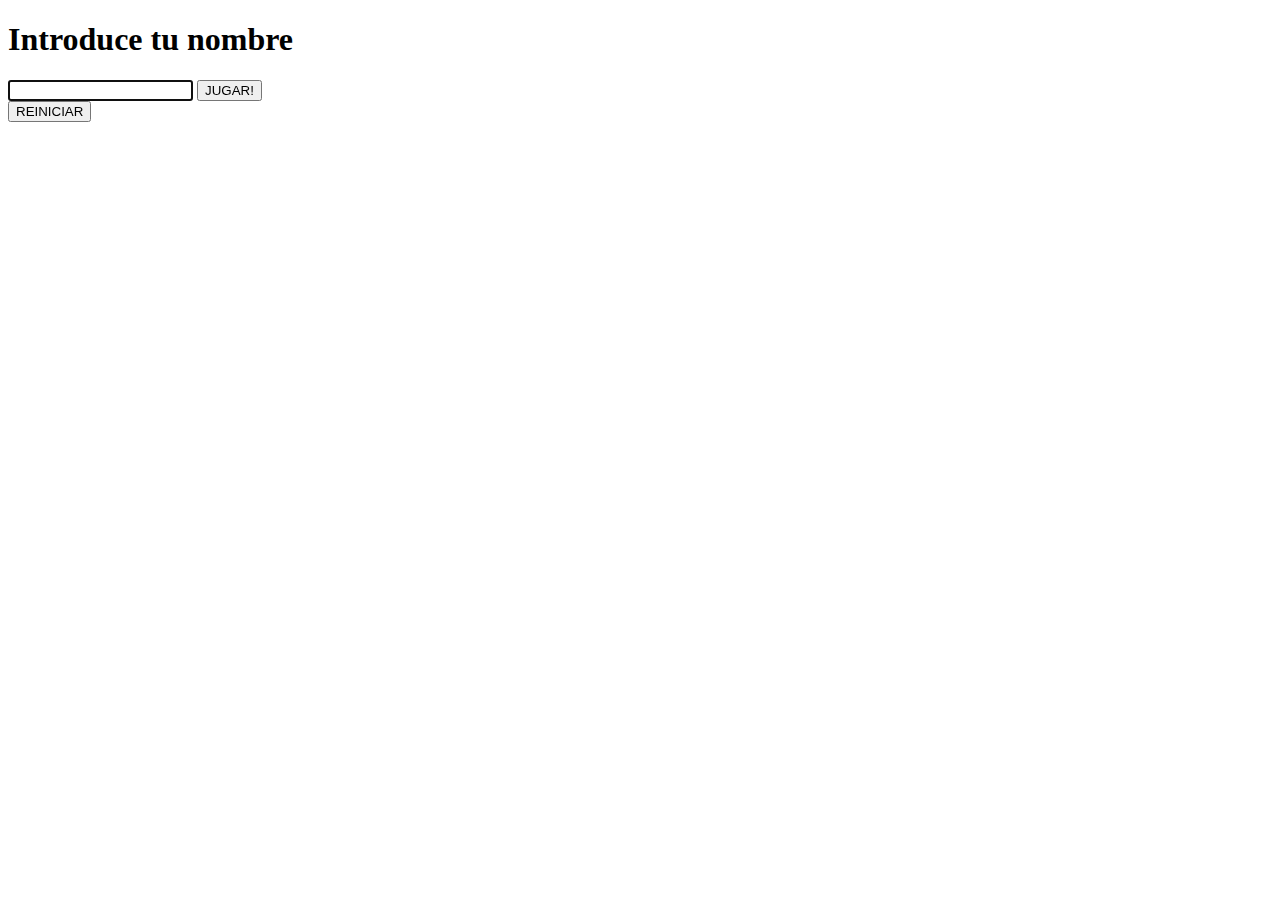
==== src/main/resources/static/index.html @ b1867a2a "Boton de resetear" ====
<!DOCTYPE html>
<html lang="en">
<head>
<meta charset="utf-8">
<meta http-equiv="X-UA-Compatible" content="IE=edge">
<meta name="viewport" content="width=device-width, initial-scale=1.0">
<title></title>
<link rel="stylesheet" href="/css/bootstrap.min.css">
<link rel="stylesheet" href="/css/style.css">
</head>
<body>


	<div class="container">
		<div class="row">
			<div class="col-sm-3 col-sm-offset-3 scoreBoard">
				<h1>
					<span id="p1Score"></span>
				</h1>
			</div>
			<div class="col-sm-3 scoreBoard">
				<h1 class="text-right">
					<span id="p2Score"></span>
				</h1>
			</div>
		</div>
		<div class="row">
			<div class="col-sm-6 col-sm-offset-3" id="joinForm">
				<h1 class="text-center colorDark">Introduce tu nombre</h1>
				<div class="panel panel-danger">
					<div class="panel-body">
						<div class="input-group">
							<input class="form-control input-lg" id="nickname"
								autofocus="autofocus" /><span class="input-group-btn">
								<button class="btn btn-lg btn-danger" id="startBtn">JUGAR!</button>
							</span>
						</div>
					</div>
				</div>
			</div>
			<div class="col-sm-6 col-sm-offset-3" id="gameBoard"></div>
		</div>
		<button class="reiniciar" id="reiniciar" onclick="window.location.reload()">REINICIAR
		</button>
	</div>

	<script src="/js/Board.js"></script>
	<script src="/js/app.js"></script>

</body>
</html>
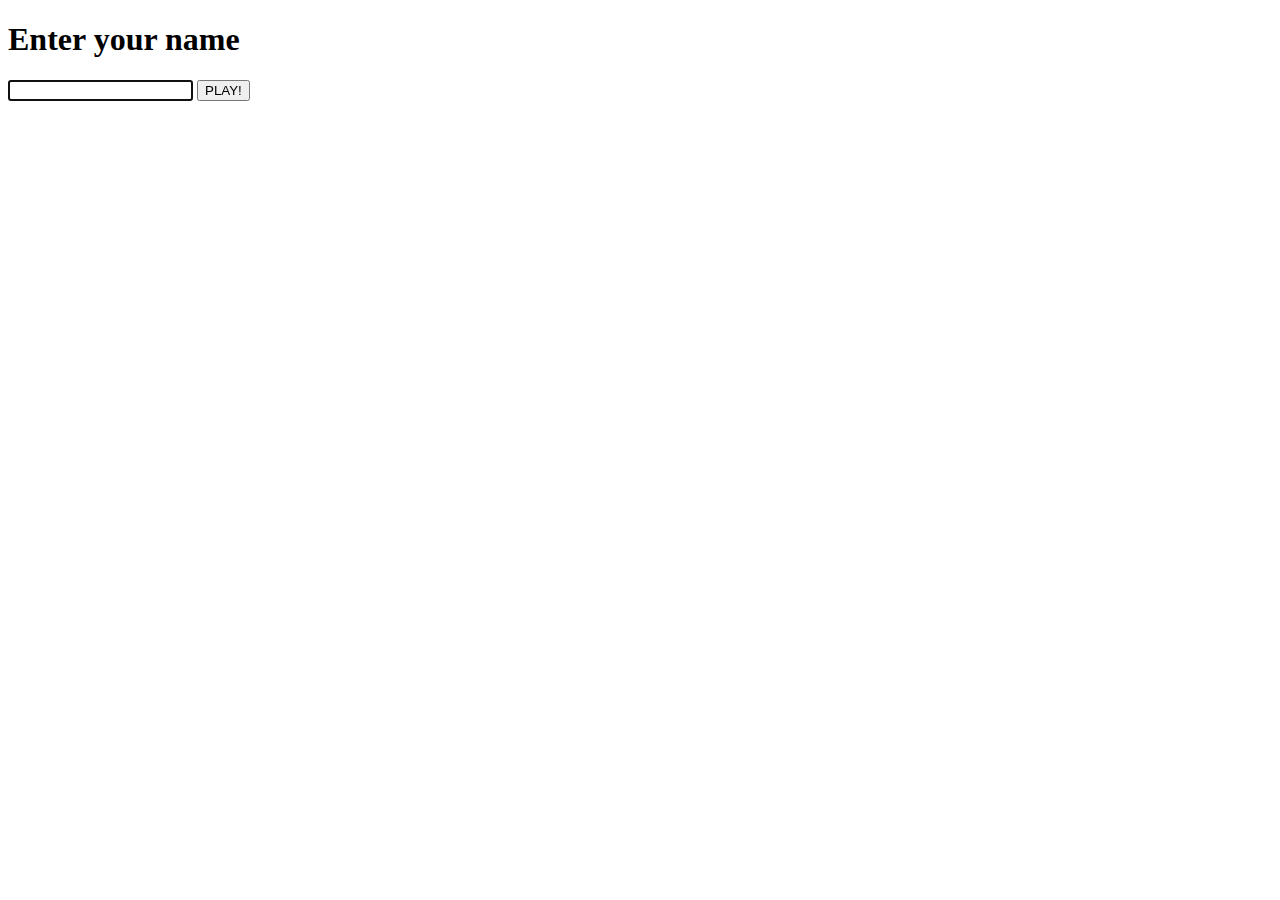
==== commit d6ce911c: "Contador" ====
--- a/src/main/resources/static/index.html
+++ b/src/main/resources/static/index.html
@@ -18,6 +18,7 @@
 					<span id="p1Score"></span>
 				</h1>
 			</div>
+			<label id="countdown"></label>
 			<div class="col-sm-3 scoreBoard">
 				<h1 class="text-right">
 					<span id="p2Score"></span>
@@ -26,13 +27,13 @@
 		</div>
 		<div class="row">
 			<div class="col-sm-6 col-sm-offset-3" id="joinForm">
-				<h1 class="text-center colorDark">Introduce tu nombre</h1>
+				<h1 class="text-center colorDark">Enter your name</h1>
 				<div class="panel panel-danger">
 					<div class="panel-body">
 						<div class="input-group">
 							<input class="form-control input-lg" id="nickname"
 								autofocus="autofocus" /><span class="input-group-btn">
-								<button class="btn btn-lg btn-danger" id="startBtn">JUGAR!</button>
+								<button class="btn btn-lg btn-danger" id="startBtn">PLAY!</button>
 							</span>
 						</div>
 					</div>
@@ -40,10 +41,7 @@
 			</div>
 			<div class="col-sm-6 col-sm-offset-3" id="gameBoard"></div>
 		</div>
-		<button class="reiniciar" id="reiniciar" onclick="window.location.reload()">REINICIAR
-		</button>
 	</div>
-
 	<script src="/js/Board.js"></script>
 	<script src="/js/app.js"></script>
 
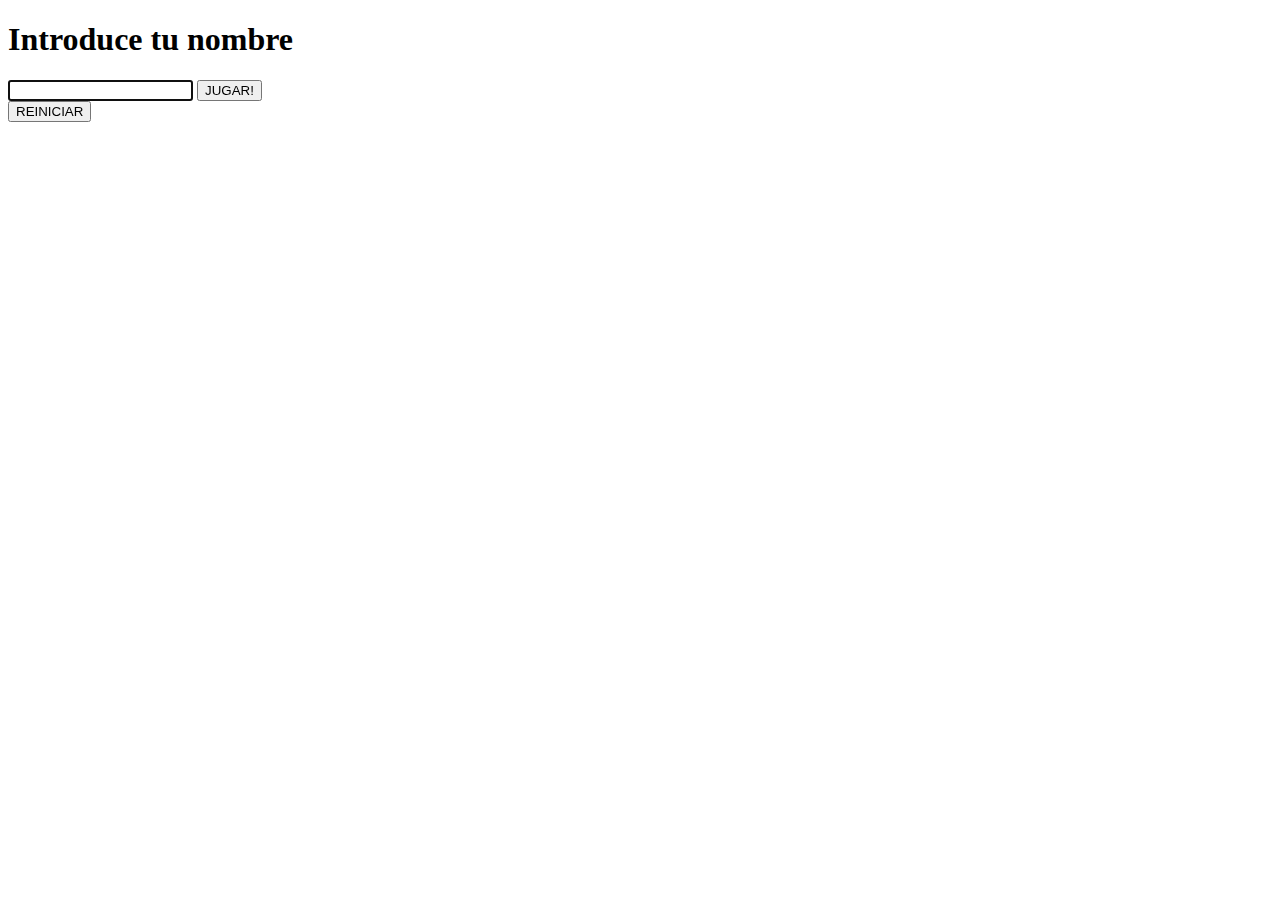
==== commit dd77f448: "Merge pull request #2 from AcostaDav/Alberto" ====
--- a/src/main/resources/static/index.html
+++ b/src/main/resources/static/index.html
@@ -18,7 +18,6 @@
 					<span id="p1Score"></span>
 				</h1>
 			</div>
-			<label id="countdown"></label>
 			<div class="col-sm-3 scoreBoard">
 				<h1 class="text-right">
 					<span id="p2Score"></span>
@@ -27,13 +26,13 @@
 		</div>
 		<div class="row">
 			<div class="col-sm-6 col-sm-offset-3" id="joinForm">
-				<h1 class="text-center colorDark">Enter your name</h1>
+				<h1 class="text-center colorDark">Introduce tu nombre</h1>
 				<div class="panel panel-danger">
 					<div class="panel-body">
 						<div class="input-group">
 							<input class="form-control input-lg" id="nickname"
 								autofocus="autofocus" /><span class="input-group-btn">
-								<button class="btn btn-lg btn-danger" id="startBtn">PLAY!</button>
+								<button class="btn btn-lg btn-danger" id="startBtn">JUGAR!</button>
 							</span>
 						</div>
 					</div>
@@ -41,7 +40,10 @@
 			</div>
 			<div class="col-sm-6 col-sm-offset-3" id="gameBoard"></div>
 		</div>
+		<button class="reiniciar" id="reiniciar" onclick="window.location.reload()">REINICIAR
+		</button>
 	</div>
+
 	<script src="/js/Board.js"></script>
 	<script src="/js/app.js"></script>
 
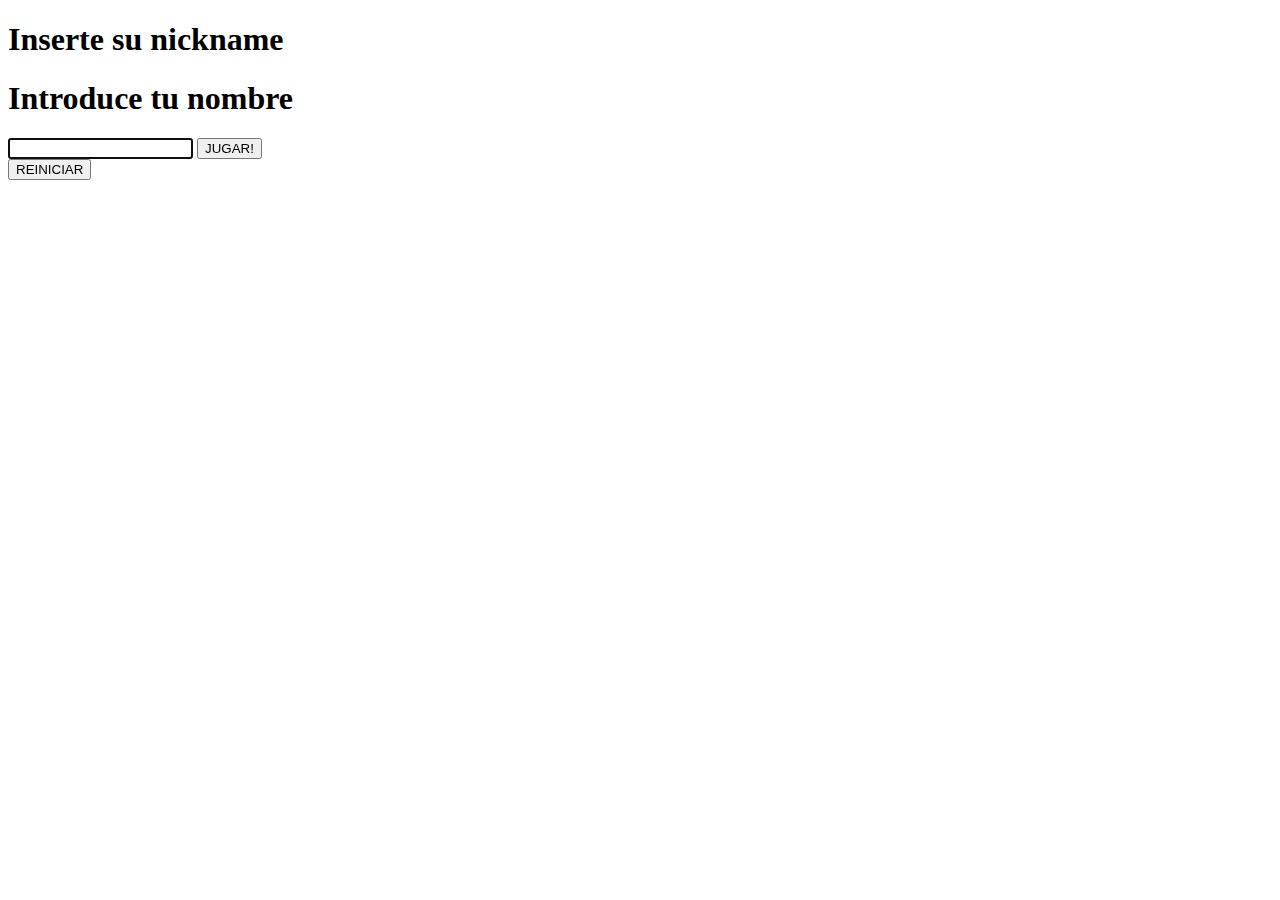
==== commit 3c17ef4b: "Merge branch 'main' into Acosta" ====
--- a/src/main/resources/static/index.html
+++ b/src/main/resources/static/index.html
@@ -26,7 +26,11 @@
 		</div>
 		<div class="row">
 			<div class="col-sm-6 col-sm-offset-3" id="joinForm">
+
+				<h1 class="text-center colorDark">Inserte su nickname</h1>
+
 				<h1 class="text-center colorDark">Introduce tu nombre</h1>
+
 				<div class="panel panel-danger">
 					<div class="panel-body">
 						<div class="input-group">
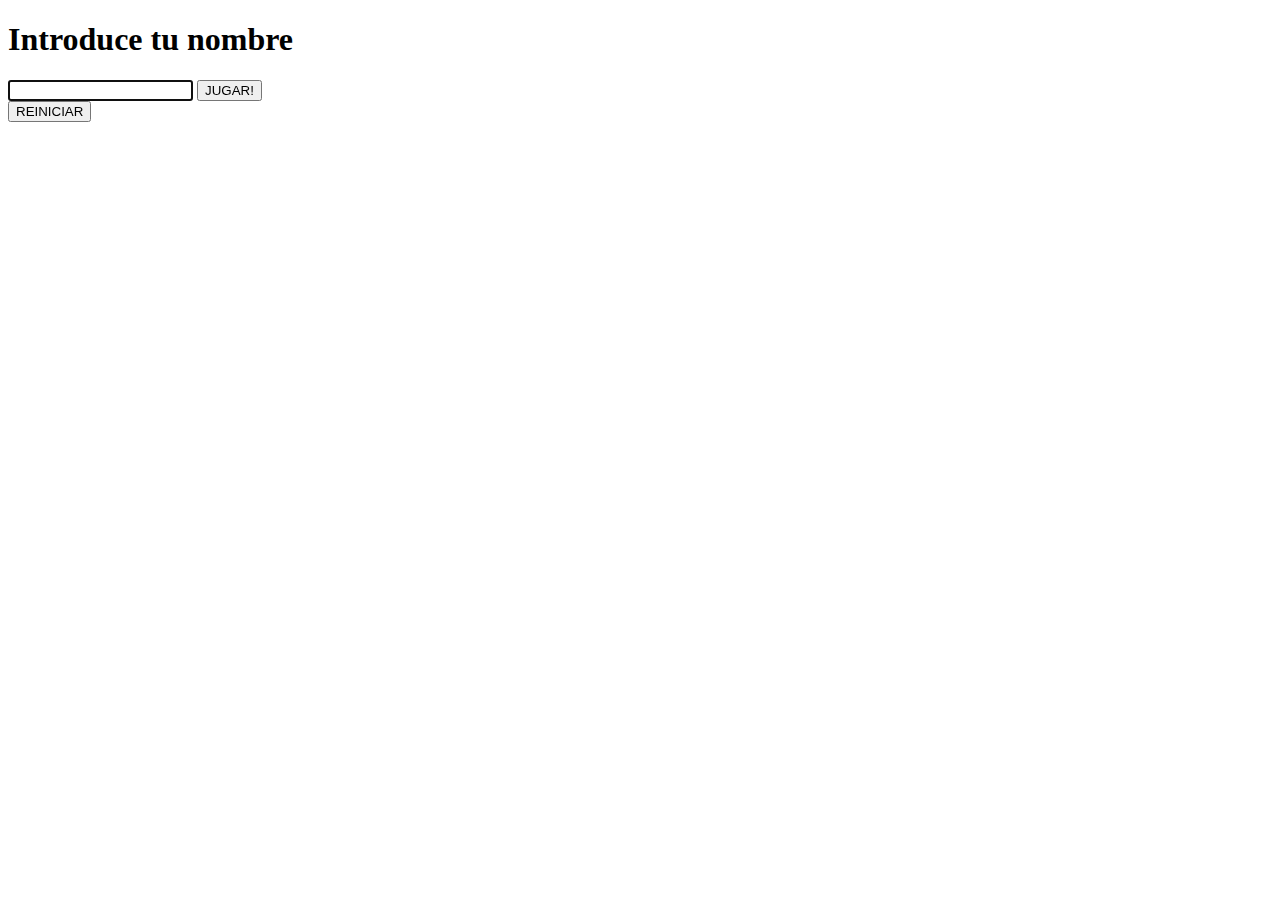
==== commit 0cbd858f: "Error solucionado" ====
--- a/src/main/resources/static/index.html
+++ b/src/main/resources/static/index.html
@@ -27,8 +27,6 @@
 		<div class="row">
 			<div class="col-sm-6 col-sm-offset-3" id="joinForm">
 
-				<h1 class="text-center colorDark">Inserte su nickname</h1>
-
 				<h1 class="text-center colorDark">Introduce tu nombre</h1>
 
 				<div class="panel panel-danger">
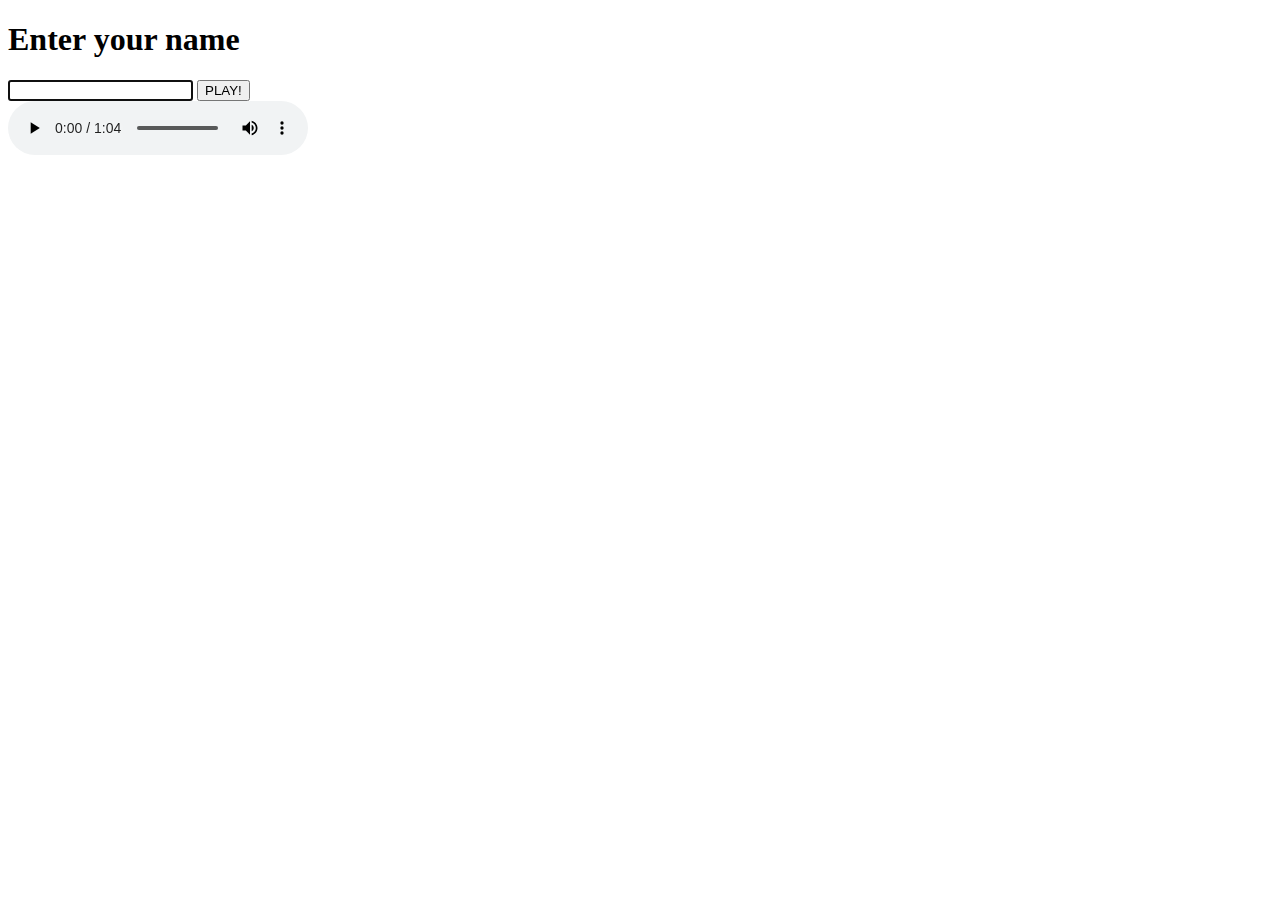
==== commit 904ded19: "musica" ====
--- a/src/main/resources/static/index.html
+++ b/src/main/resources/static/index.html
@@ -18,6 +18,7 @@
 					<span id="p1Score"></span>
 				</h1>
 			</div>
+			<label id="countdown"></label>
 			<div class="col-sm-3 scoreBoard">
 				<h1 class="text-right">
 					<span id="p2Score"></span>
@@ -26,15 +27,13 @@
 		</div>
 		<div class="row">
 			<div class="col-sm-6 col-sm-offset-3" id="joinForm">
-
-				<h1 class="text-center colorDark">Introduce tu nombre</h1>
-
+				<h1 class="text-center colorDark">Enter your name</h1>
 				<div class="panel panel-danger">
 					<div class="panel-body">
 						<div class="input-group">
 							<input class="form-control input-lg" id="nickname"
 								autofocus="autofocus" /><span class="input-group-btn">
-								<button class="btn btn-lg btn-danger" id="startBtn">JUGAR!</button>
+								<button class="btn btn-lg btn-danger" id="startBtn" onclick="PlayAudio">PLAY!</button>
 							</span>
 						</div>
 					</div>
@@ -42,12 +41,19 @@
 			</div>
 			<div class="col-sm-6 col-sm-offset-3" id="gameBoard"></div>
 		</div>
-		<button class="reiniciar" id="reiniciar" onclick="window.location.reload()">REINICIAR
-		</button>
 	</div>
-
 	<script src="/js/Board.js"></script>
 	<script src="/js/app.js"></script>
+
+	<audio loop id="musica1" controls>
+        <source src="js/musica.mp3" type="audio/mpeg">
+        Este navegador no acepta audio
+    </audio>
+    <script>
+        function PlayAudio(){
+            document.getElementById("musica1").play();
+        }
+    </script>
 
 </body>
 </html>
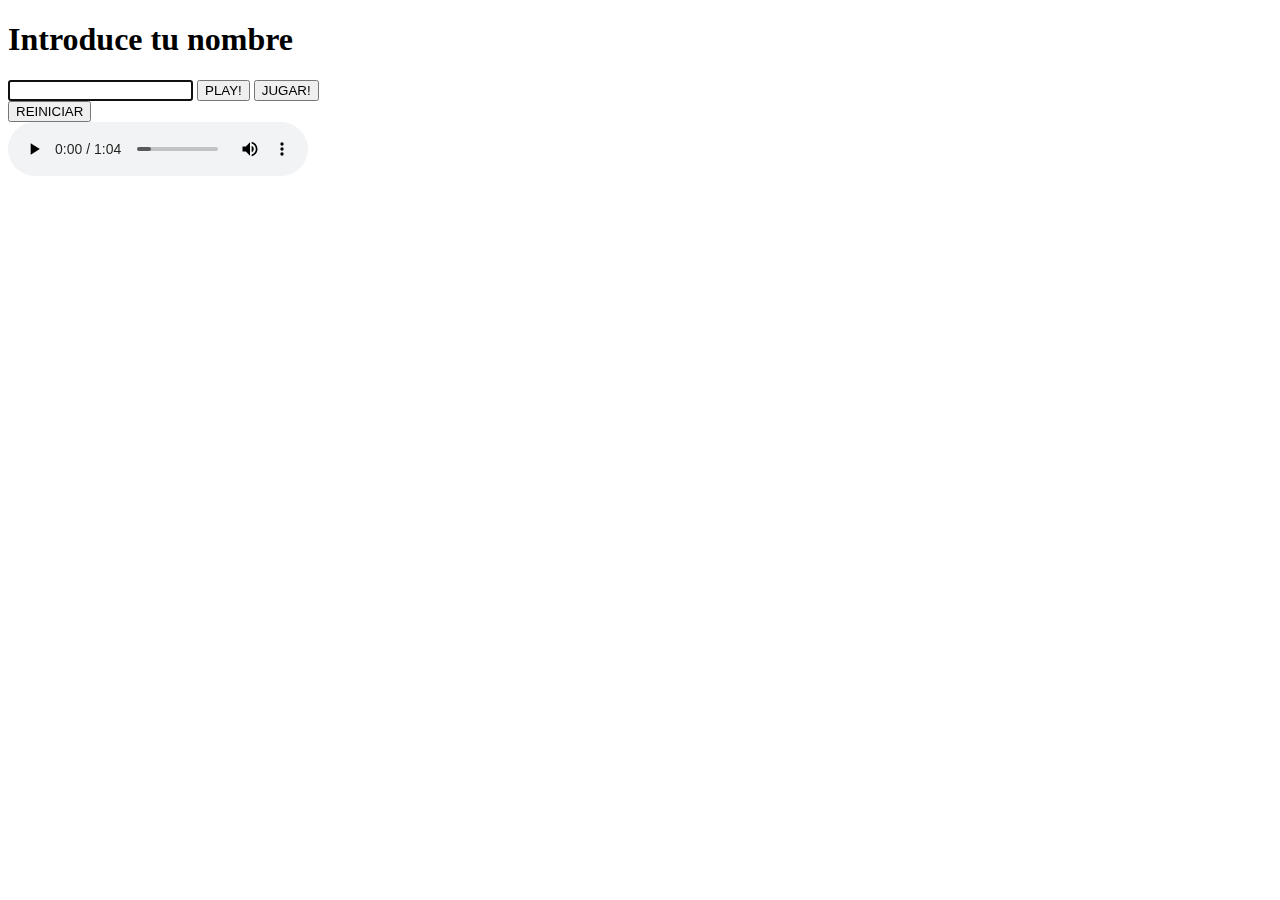
==== commit 82920477: "Merge branch 'main' into Ruben" ====
--- a/src/main/resources/static/index.html
+++ b/src/main/resources/static/index.html
@@ -27,13 +27,19 @@
 		</div>
 		<div class="row">
 			<div class="col-sm-6 col-sm-offset-3" id="joinForm">
-				<h1 class="text-center colorDark">Enter your name</h1>
+
+				<h1 class="text-center colorDark">Introduce tu nombre</h1>
+
 				<div class="panel panel-danger">
 					<div class="panel-body">
 						<div class="input-group">
 							<input class="form-control input-lg" id="nickname"
 								autofocus="autofocus" /><span class="input-group-btn">
+
 								<button class="btn btn-lg btn-danger" id="startBtn" onclick="PlayAudio">PLAY!</button>
+
+								<button class="btn btn-lg btn-danger" id="startBtn">JUGAR!</button>
+
 							</span>
 						</div>
 					</div>
@@ -41,6 +47,8 @@
 			</div>
 			<div class="col-sm-6 col-sm-offset-3" id="gameBoard"></div>
 		</div>
+		<button class="reiniciar" id="reiniciar" onclick="window.location.reload()">REINICIAR
+		</button>
 	</div>
 	<script src="/js/Board.js"></script>
 	<script src="/js/app.js"></script>
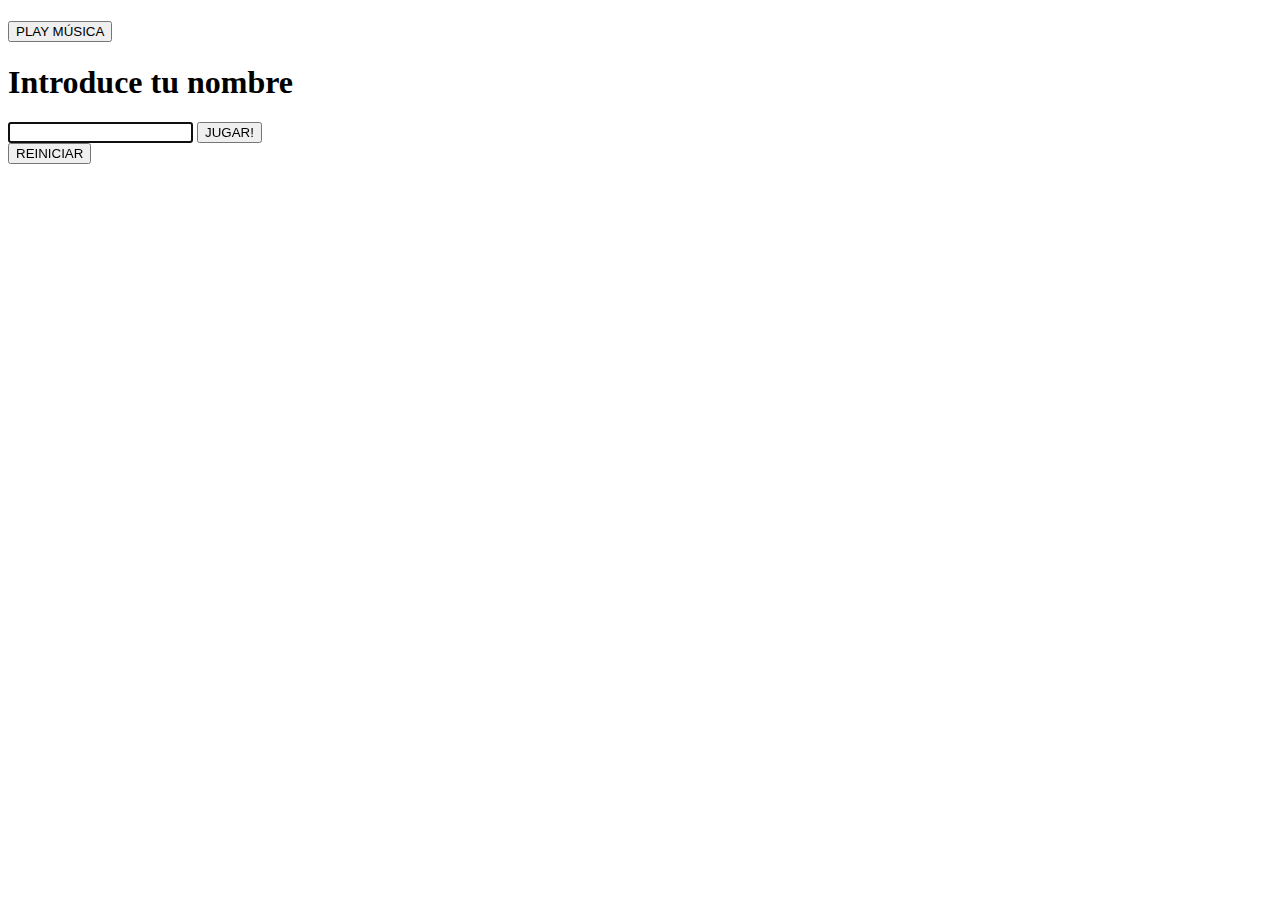
==== commit c8a93e38: "Pequeños ajustes" ====
--- a/src/main/resources/static/index.html
+++ b/src/main/resources/static/index.html
@@ -19,6 +19,7 @@
 				</h1>
 			</div>
 			<label id="countdown"></label>
+			<button onclick="PlayAudio()">PLAY MÚSICA</button>
 			<div class="col-sm-3 scoreBoard">
 				<h1 class="text-right">
 					<span id="p2Score"></span>
@@ -36,8 +37,6 @@
 							<input class="form-control input-lg" id="nickname"
 								autofocus="autofocus" /><span class="input-group-btn">
 
-								<button class="btn btn-lg btn-danger" id="startBtn" onclick="PlayAudio">PLAY!</button>
-
 								<button class="btn btn-lg btn-danger" id="startBtn">JUGAR!</button>
 
 							</span>
@@ -53,7 +52,7 @@
 	<script src="/js/Board.js"></script>
 	<script src="/js/app.js"></script>
 
-	<audio loop id="musica1" controls>
+	<audio loop id="musica1">
         <source src="js/musica.mp3" type="audio/mpeg">
         Este navegador no acepta audio
     </audio>
